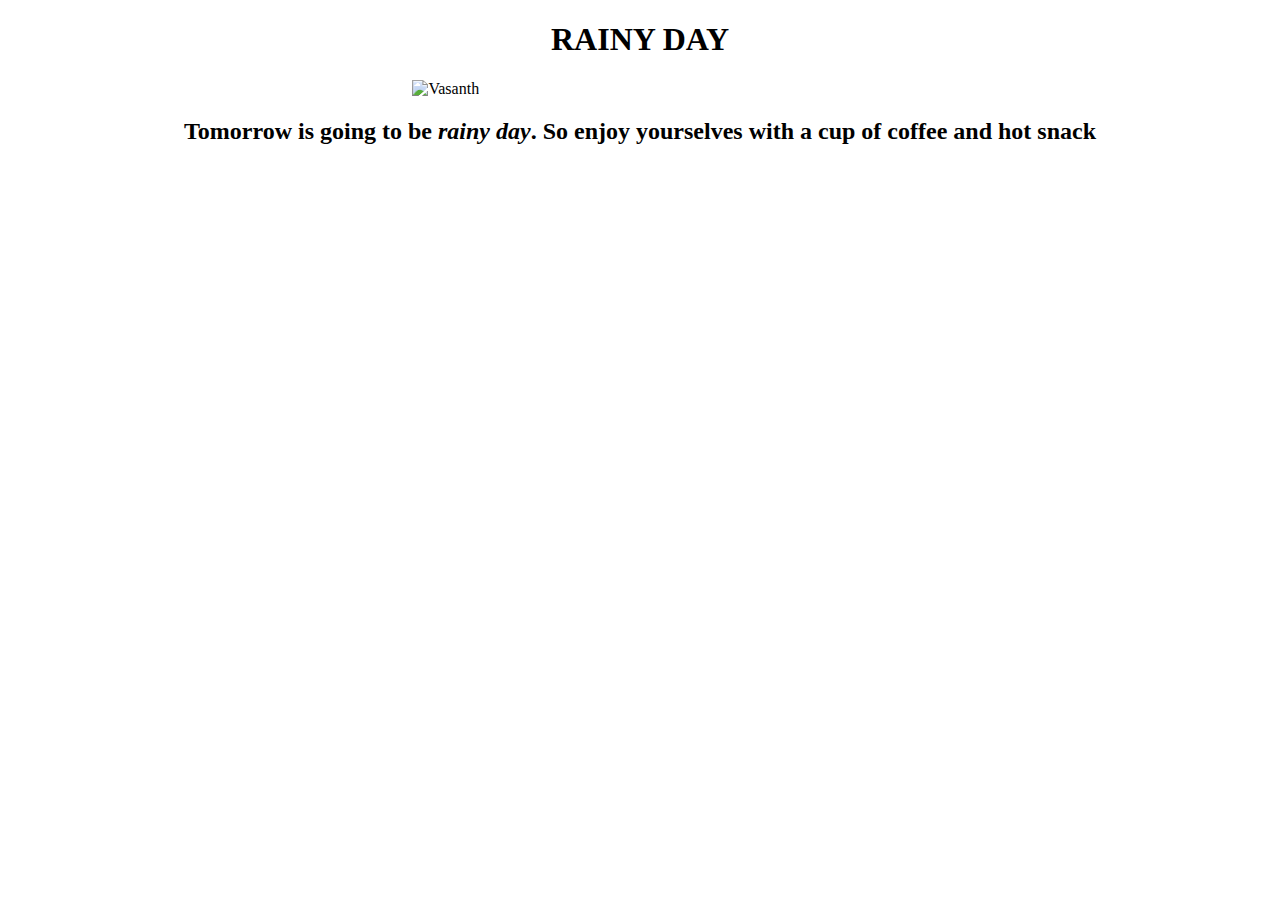
==== template/after_rainy.html @ 8d4bd70c "first commit" ====
<!DOCTYPE html>
<html lang="en">
<head>
    <meta charset="UTF-8">
    <meta http-equiv="X-UA-Compatible" content="IE=edge">
    <meta name="viewport" content="width=device-width, initial-scale=1.0">
    <link href="https://fonts.googleapis.com/css2?family=Poppins:wght@100;400;500;600;700;800;900&display=swap" rel="stylesheet">
    <link rel="stylesheet" href={{url_for('static',filename='after_rainy.css')}}>
    <title>Rainy Day</title>
</head>
<body>
    <h1 style="text-align: center; font-size: 3 rem; font-weight: bolder">RAINY DAY</h1>
    <div class="rainyimg">
        <img src="../static/rainy.jpg" alt="Vasanth" style="height: 550px; width: 550px; margin-left: 32%">
    </div>
    <div>
        <h2><center> Tomorrow is going to be <span style="font-style: italic; font-weight: bolder;">rainy day</span>. So enjoy yourselves 
        with a cup of coffee and hot snack </center></h2>
   </div>
</body>
</html>
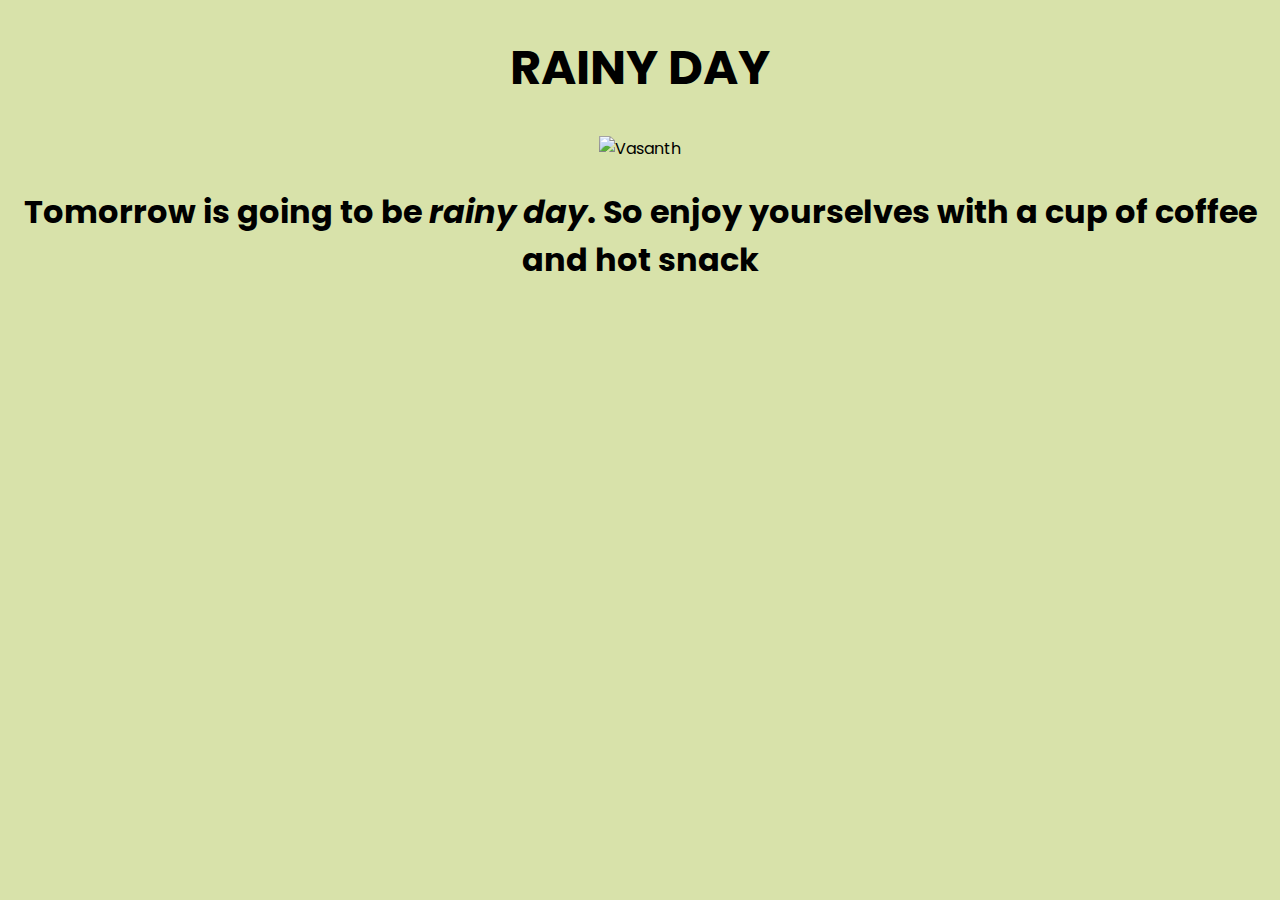
==== commit 77ad0e2a: "version 1 almost ready for deployment" ====
--- a/template/after_rainy.html
+++ b/template/after_rainy.html
@@ -8,14 +8,13 @@
     <link rel="stylesheet" href={{url_for('static',filename='after_rainy.css')}}>
     <title>Rainy Day</title>
 </head>
-<body>
-    <h1 style="text-align: center; font-size: 3 rem; font-weight: bolder">RAINY DAY</h1>
-    <div class="rainyimg">
-        <img src="../static/rainy.jpg" alt="Vasanth" style="height: 550px; width: 550px; margin-left: 32%">
+<body style="background-color: #d8e2aa; font-family: 'Poppins', sans-serif;">
+    <h1 style="text-align: center; font-size: 3rem; font-weight: bolder;">RAINY DAY</h1>
+    <div class="rainyimg" style="text-align: center;">
+        <img src="https://th.bing.com/th/id/R.b17dc02c06398a1c85a3e3ec65d94b53?rik=oofbWmNOvMnRJA&pid=ImgRaw&r=0" alt="Vasanth" style="max-width: 100%; height: auto; padding: 0 20px;">
     </div>
-    <div>
-        <h2><center> Tomorrow is going to be <span style="font-style: italic; font-weight: bolder;">rainy day</span>. So enjoy yourselves 
-        with a cup of coffee and hot snack </center></h2>
+    <div style="text-align: center;">
+        <h2 style="font-size: 2rem; font-weight: bold;">Tomorrow is going to be <span style="font-style: italic; font-weight: bold;">rainy day</span>. So enjoy yourselves with a cup of coffee and hot snack</h2>
    </div>
 </body>
-</html>+</html>
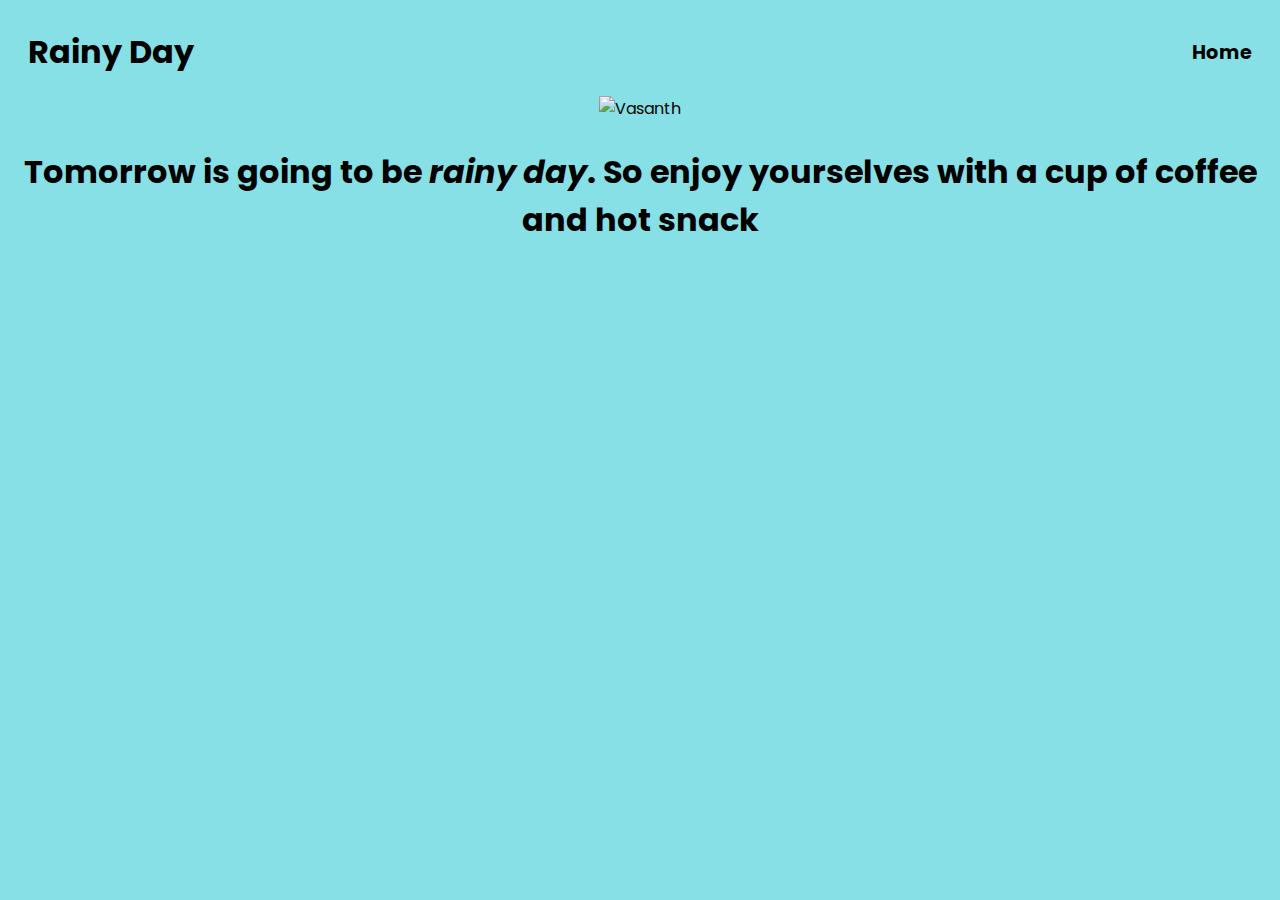
==== commit f4af665f: "version into production" ====
--- a/template/after_rainy.html
+++ b/template/after_rainy.html
@@ -8,8 +8,11 @@
     <link rel="stylesheet" href={{url_for('static',filename='after_rainy.css')}}>
     <title>Rainy Day</title>
 </head>
-<body style="background-color: #d8e2aa; font-family: 'Poppins', sans-serif;">
-    <h1 style="text-align: center; font-size: 3rem; font-weight: bolder;">RAINY DAY</h1>
+<body style="background-color: #86e0e5; font-family: 'Poppins', sans-serif;">
+    <nav style="display: flex; justify-content: space-between; align-items: center; padding: 20px;">
+        <h1 style="font-size: 2rem; font-weight: bold; margin: 0;">Rainy Day</h1>
+        <a href="/" style="text-decoration: none; font-size: 1.2rem; font-weight: bold; color: black;">Home</a>
+    </nav>
     <div class="rainyimg" style="text-align: center;">
         <img src="https://th.bing.com/th/id/R.b17dc02c06398a1c85a3e3ec65d94b53?rik=oofbWmNOvMnRJA&pid=ImgRaw&r=0" alt="Vasanth" style="max-width: 100%; height: auto; padding: 0 20px;">
     </div>
